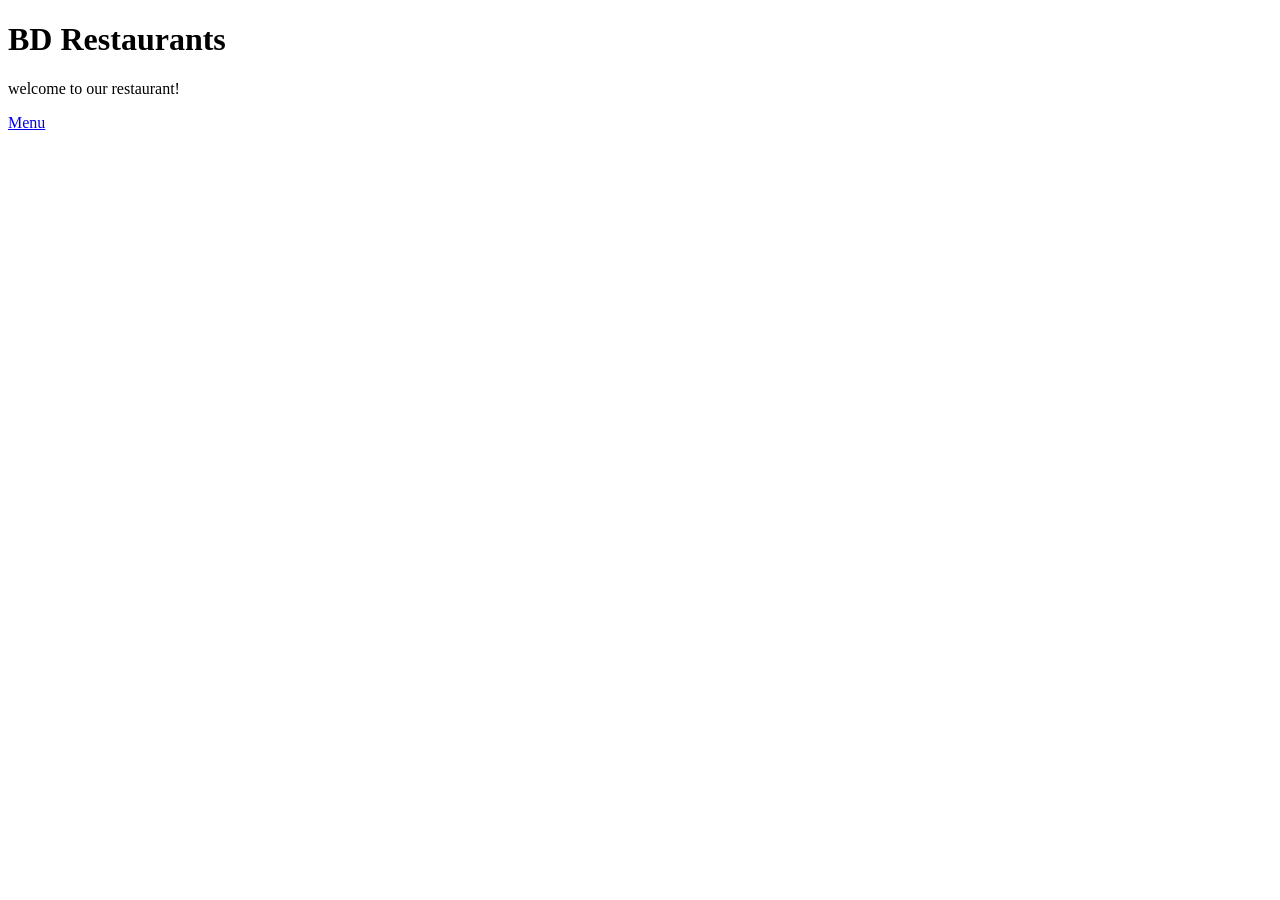
==== index.html @ 0881b38d "menu" ====
<!DOCTYPE html>
<html lang="en">

<head>
  <meta charset="UTF-8">
  <meta name="viewport" content="width=device-width, initial-scale=1.0">
  <title>Restaurants</title>
</head>

<body>
  <h1>BD Restaurants</h1>
  <p>welcome to our restaurant!</p>

  <nav>
    <a href="menu.html">Menu</a>
  </nav>



</body>

</html>
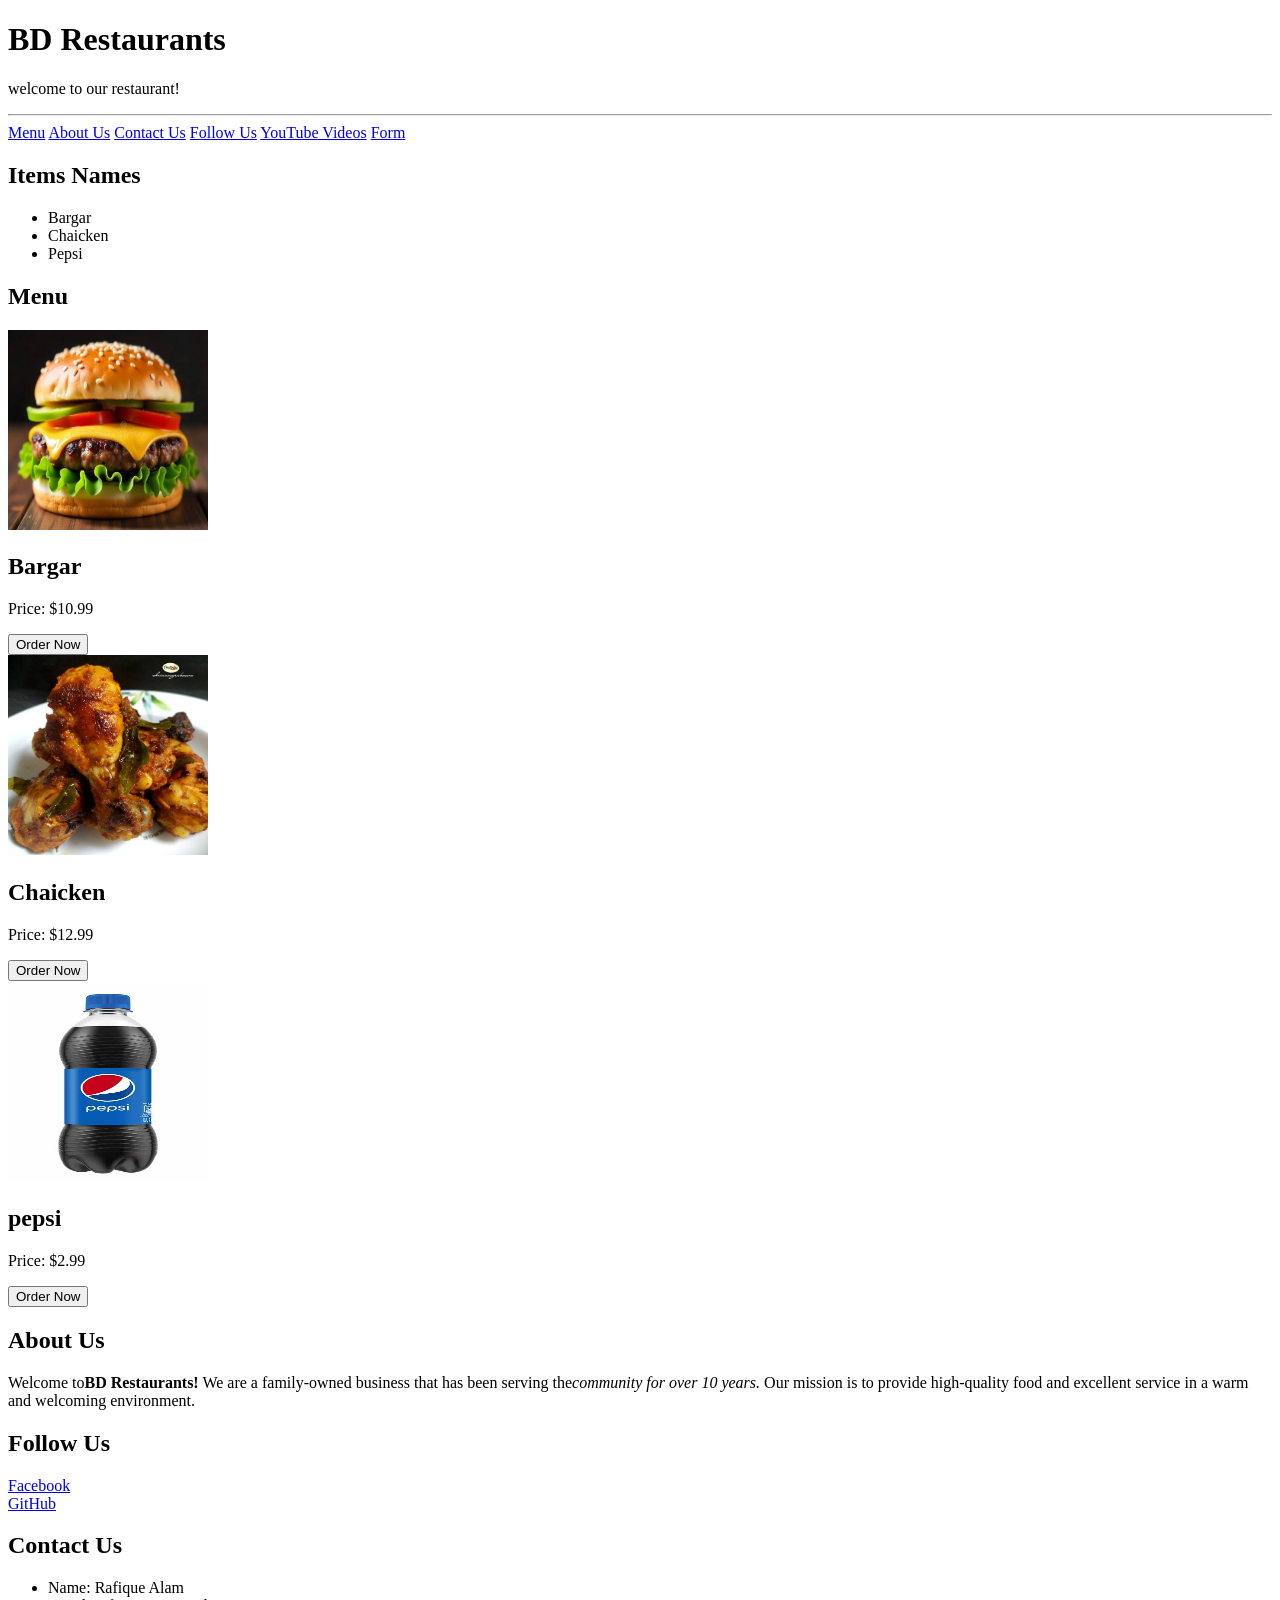
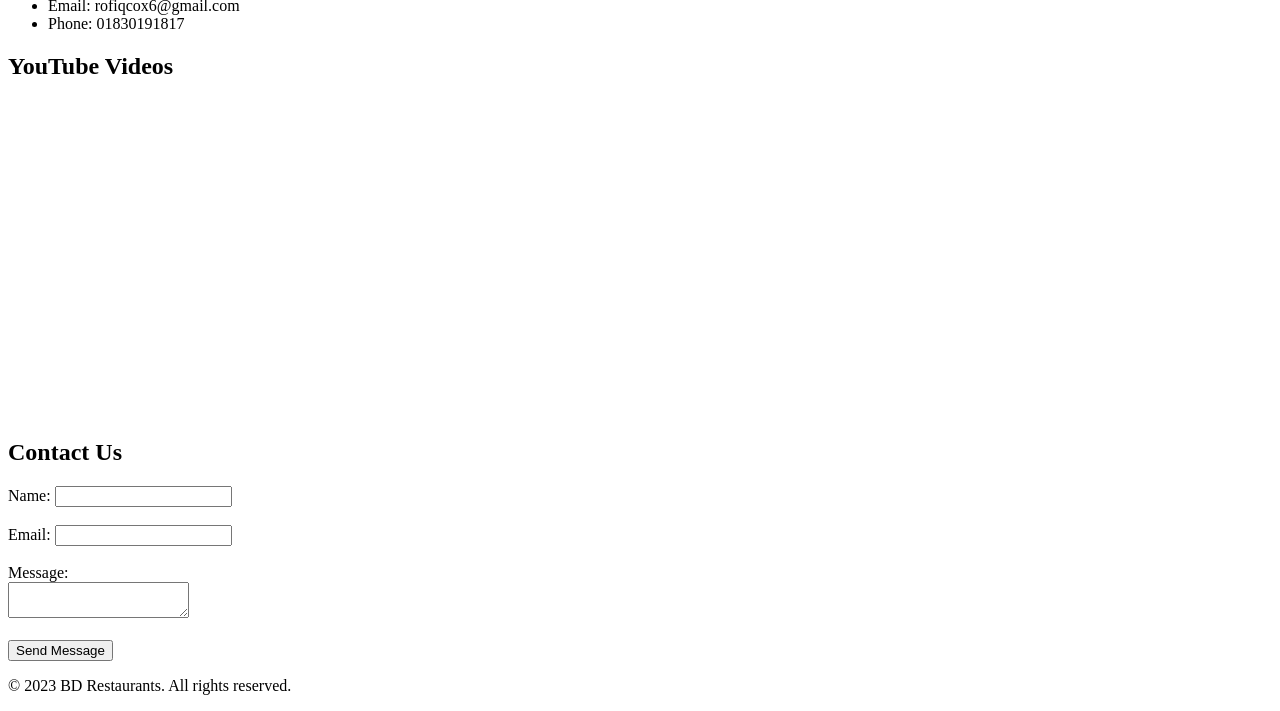
==== commit 31956958: "All updete:" ====
--- a/index.html
+++ b/index.html
@@ -10,10 +10,101 @@
 <body>
   <h1>BD Restaurants</h1>
   <p>welcome to our restaurant!</p>
+  <hr>
 
   <nav>
     <a href="menu.html">Menu</a>
+    <a href="about us.html">About Us</a>
+    <a href="contact us.html">Contact Us</a>
+    <a href="follow.html">Follow Us</a>
+    <a href="youtube.videos.html">YouTube Videos</a>
+    <a href="form.html">Form</a>
   </nav>
+
+  <section>
+    <h2>Items Names</h2>
+    <ul>
+      <li>Bargar</li>
+      <li>Chaicken</li>
+      <li>Pepsi</li>
+    </ul>
+  </section>
+
+  <section>
+    <h2>Menu</h2>
+    <img src="photos/bargar.jpg.jpg.jpg" alt="Bargar" width="200" height="200">
+    <h2>Bargar</h2>
+    <p>Price: $10.99</p>
+    <button>Order Now</button>
+    <br>
+
+    <img src="photos/chaicken.jpg" alt="chaicken" width="200" height="200">
+    <h2>Chaicken</h2>
+    <p>Price: $12.99</p>
+    <button>Order Now</button>
+    <br>
+    <img src="photos/pepsi.jpg" alt="pepsi" width="200" height="200">
+    <h2>pepsi</h2>
+    <p>Price: $2.99</p>
+    <button>Order Now</button>
+  </section>
+
+  <section>
+    <h2>About Us</h2>
+    <p>Welcome to<strong>BD Restaurants!</strong> We are a family-owned business that has been serving the<em>community
+        for over 10 years.</em> Our mission is to provide high-quality food and excellent service in a warm and
+      welcoming environment.</p>
+  </section>
+
+  <nav>
+    <h2>Follow Us</h2>
+
+    <a href="https://web.facebook.com/0Rafique" targe="_blank">
+      Facebook
+    </a>
+    <br>
+    <a href="https://github.com/mdrafiquealam529-lab/restaurants-website" targe="_blank">
+      GitHub
+    </a>
+  </nav>
+
+  <section>
+    <h2>Contact Us</h2>
+    <ul>
+      <li>Name: Rafique Alam</li>
+      <li>Email: rofiqcox6@gmail.com</li>
+      <li>Phone: 01830191817</li>
+    </ul>
+  </section>
+
+  <nav>
+    <h2>YouTube Videos</h2>
+    <iframe width="560" height="315" src="https://www.youtube.com/embed/BIG1h2vG-Qg?si=6bc-yEhw6-EZli4-"
+      title="YouTube video player" frameborder="0"
+      allow="accelerometer; autoplay; clipboard-write; encrypted-media; gyroscope; picture-in-picture; web-share"
+      referrerpolicy="strict-origin-when-cross-origin" allowfullscreen></iframe>
+    <iframe width="560" height="315" src="https://www.youtube.com/embed/MlrllRdK984?si=KAJaMDflZ-pTZLuo"
+      title="YouTube video player" frameborder="0"
+      allow="accelerometer; autoplay; clipboard-write; encrypted-media; gyroscope; picture-in-picture; web-share"
+      referrerpolicy="strict-origin-when-cross-origin" allowfullscreen></iframe>
+
+  </nav>
+
+
+  <form>
+    <h2>Contact Us</h2>
+    <label for="name">Name:</label>
+    <input type="text" id="name" name="name"><br><br>
+    <label for="email">Email:</label>
+    <input type="email" id="email" name="email"><br><br>
+    <label for="message">Message:</label><br>
+    <textarea id="message" name="message"></textarea><br><br>
+    <button type="submit">Send Message</button>
+  </form>
+
+  <footer>
+    <p>&copy; 2023 BD Restaurants. All rights reserved.</p>
+  </footer>
 
 
 
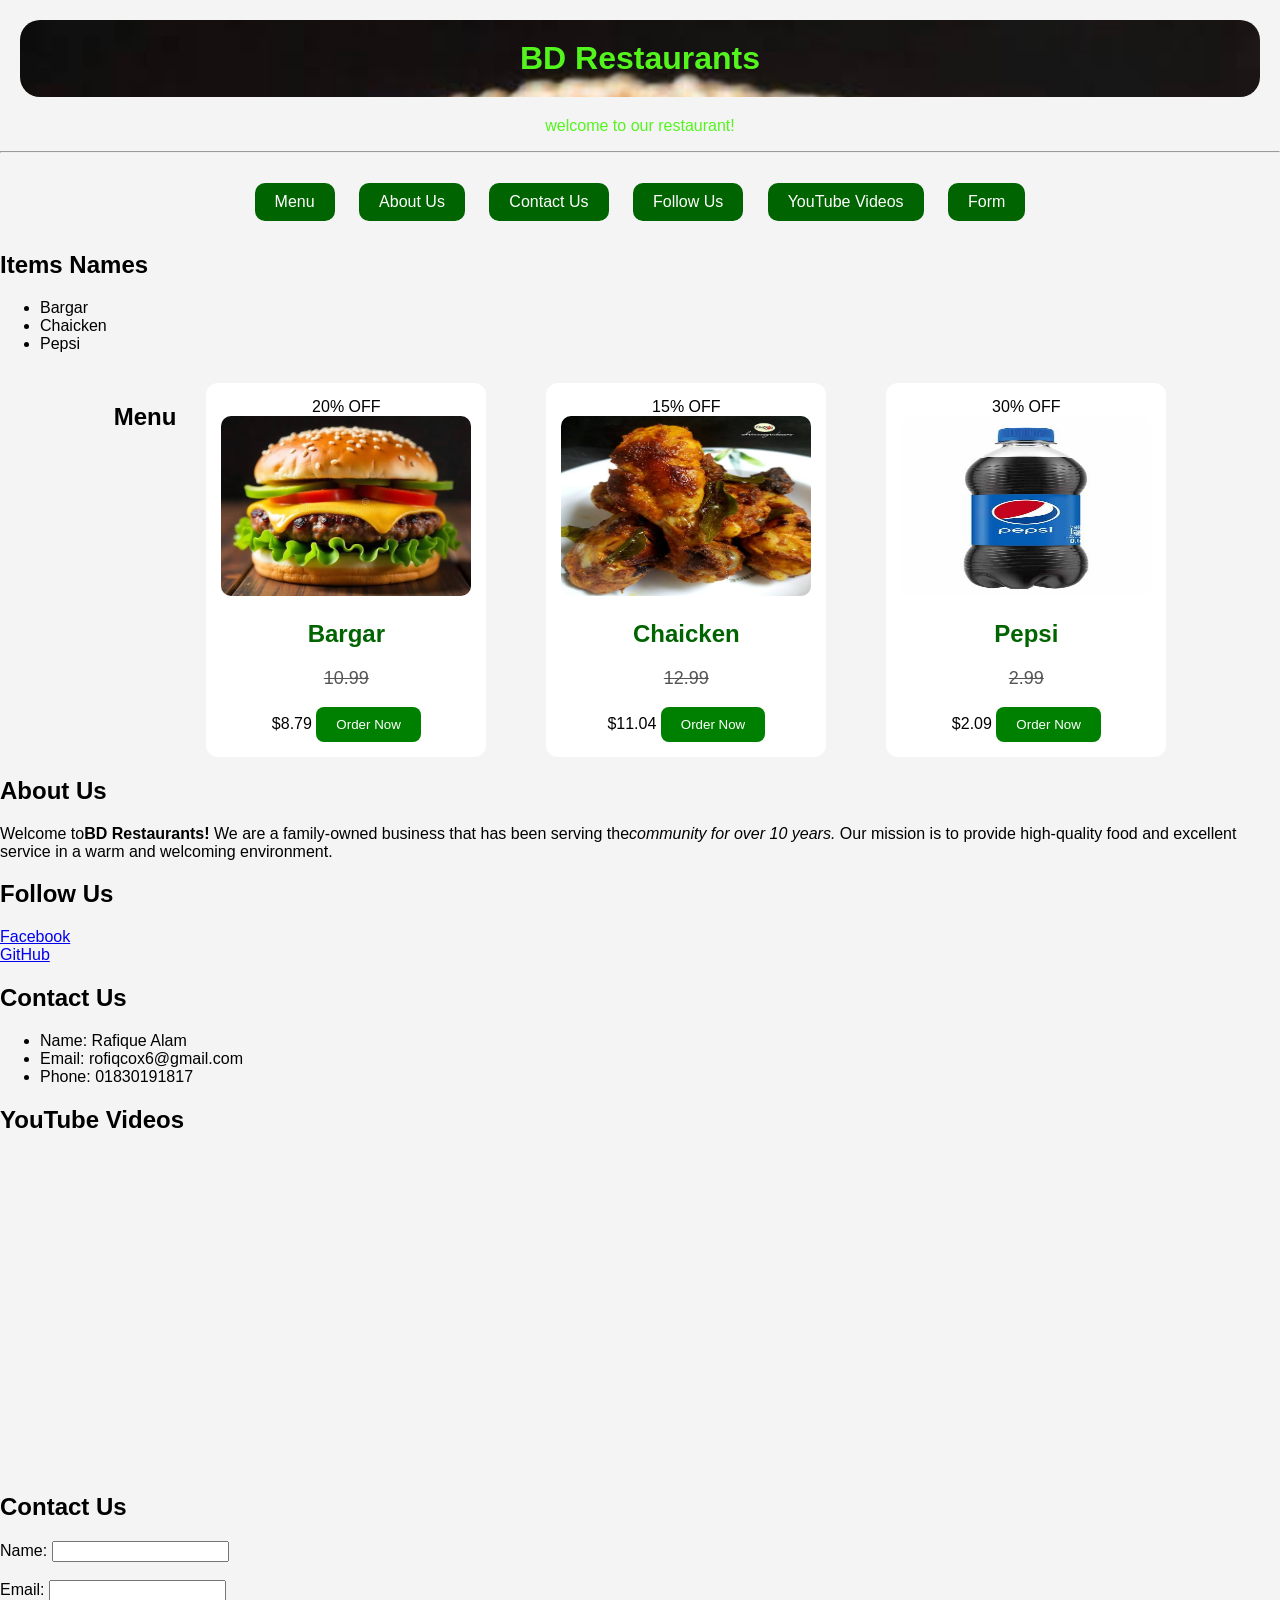
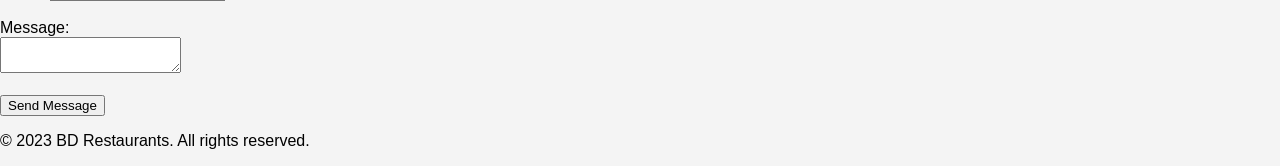
==== commit 2a066c10: "css updete" ====
--- a/index.html
+++ b/index.html
@@ -5,11 +5,12 @@
   <meta charset="UTF-8">
   <meta name="viewport" content="width=device-width, initial-scale=1.0">
   <title>Restaurants</title>
+  <link rel="stylesheet" href="css/style.css">
 </head>
 
 <body>
   <h1>BD Restaurants</h1>
-  <p>welcome to our restaurant!</p>
+  <p id="welcome">welcome to our restaurant!</p>
   <hr>
 
   <nav>
@@ -21,7 +22,7 @@
     <a href="form.html">Form</a>
   </nav>
 
-  <section>
+  <section class="items">
     <h2>Items Names</h2>
     <ul>
       <li>Bargar</li>
@@ -30,33 +31,52 @@
     </ul>
   </section>
 
-  <section>
+  <section class="menu">
     <h2>Menu</h2>
-    <img src="photos/bargar.jpg.jpg.jpg" alt="Bargar" width="200" height="200">
-    <h2>Bargar</h2>
-    <p>Price: $10.99</p>
-    <button>Order Now</button>
+    <div class="card">
+      <span class="discount">20% OFF</span>
+      <img src="photos/bargar.jpg.jpg.jpg" alt="bargar" width="200" height="200">
+      <h2>Bargar</h2>
+      <p>
+        <del>10.99</del>
+      </p>
+      <span class="new-price">$8.79</span>
+
+      <button>Order Now</button>
+    </div>
     <br>
 
-    <img src="photos/chaicken.jpg" alt="chaicken" width="200" height="200">
-    <h2>Chaicken</h2>
-    <p>Price: $12.99</p>
-    <button>Order Now</button>
+    <div class="card">
+      <span class="discount">15% OFF</span>
+      <img src="photos/chaicken.jpg" alt="chaicken" width="200" height="200">
+      <h2>Chaicken</h2>
+      <p>
+        <del>12.99</del>
+      </p>
+      <span class="new-price">$11.04</span>
+      <button>Order Now</button>
+    </div>
     <br>
-    <img src="photos/pepsi.jpg" alt="pepsi" width="200" height="200">
-    <h2>pepsi</h2>
-    <p>Price: $2.99</p>
-    <button>Order Now</button>
+    <div class="card">
+      <span class="discount">30% OFF</span>
+      <img src="photos/pepsi.jpg" alt="pepsi" width="200" height="200">
+      <h2>Pepsi</h2>
+      <p>
+        <del>2.99</del>
+      </p>
+      <span class="new-price">$2.09</span>
+      <button>Order Now</button>
+    </div>
   </section>
 
-  <section>
+  <section class="about">
     <h2>About Us</h2>
     <p>Welcome to<strong>BD Restaurants!</strong> We are a family-owned business that has been serving the<em>community
         for over 10 years.</em> Our mission is to provide high-quality food and excellent service in a warm and
       welcoming environment.</p>
   </section>
 
-  <nav>
+  <section class="follow">
     <h2>Follow Us</h2>
 
     <a href="https://web.facebook.com/0Rafique" targe="_blank">
@@ -66,9 +86,9 @@
     <a href="https://github.com/mdrafiquealam529-lab/restaurants-website" targe="_blank">
       GitHub
     </a>
-  </nav>
+  </section>
 
-  <section>
+  <section class="contact">
     <h2>Contact Us</h2>
     <ul>
       <li>Name: Rafique Alam</li>
@@ -77,7 +97,7 @@
     </ul>
   </section>
 
-  <nav>
+  <section class="youtube">
     <h2>YouTube Videos</h2>
     <iframe width="560" height="315" src="https://www.youtube.com/embed/BIG1h2vG-Qg?si=6bc-yEhw6-EZli4-"
       title="YouTube video player" frameborder="0"
@@ -88,7 +108,7 @@
       allow="accelerometer; autoplay; clipboard-write; encrypted-media; gyroscope; picture-in-picture; web-share"
       referrerpolicy="strict-origin-when-cross-origin" allowfullscreen></iframe>
 
-  </nav>
+  </section>
 
 
   <form>
--- a/css/style.css
+++ b/css/style.css
@@ -0,0 +1,85 @@
+body {
+  background-color: #f4f4f4;
+  font-family: Arial, sans-serif;
+  margin: 0;
+  padding: 0;
+}
+
+h1 {
+  color: rgb(84, 245, 30);
+  text-align: center;
+  background-image: url('bargar.jpg.jpg.jpg');
+  background-size: cover;
+  width: auto;
+  height: auto;
+  border-radius: 20px;
+  padding: 20px;
+  margin: 20px;
+}
+
+#welcome {
+  text-align: center;
+  color: rgb(84, 245, 30);
+}
+
+nav {
+  text-align: center;
+  margin: 20px 0;
+}
+
+nav a {
+  display: inline-block;
+  background-color: darkgreen;
+  color: white;
+  text-decoration: none;
+  padding: 10px 20px;
+  margin: 10px;
+  border-radius: 10px;
+}
+nav a:hover {
+  background: red;
+}
+
+.menu {
+  display: flex;
+  justify-content: center;
+  gap: 30px;
+  flex-wrap: wrap;
+  margin-top: 30px;
+}
+
+.card {
+  width: 250px;
+  background: white;
+  border-radius: 12px;
+  padding: 15px;
+  text-align: center;
+  box-shadow: 0 0 10px rgba(0, 0, 0, 0, 0.2);
+}
+
+.card img {
+  width: 100%;
+  height: 180px;
+  border-radius: 10px;
+}
+
+.card h2 {
+  color: darkgreen;
+}
+
+.card p {
+  font-size: 18px;
+  color: #555;
+}
+.card button {
+  background: green;
+  color: white;
+  border: none;
+  padding: 10px 20px;
+  border-radius: 8px;
+  cursor: pointer;
+}
+
+.card button:hover {
+  background: darkred;
+}
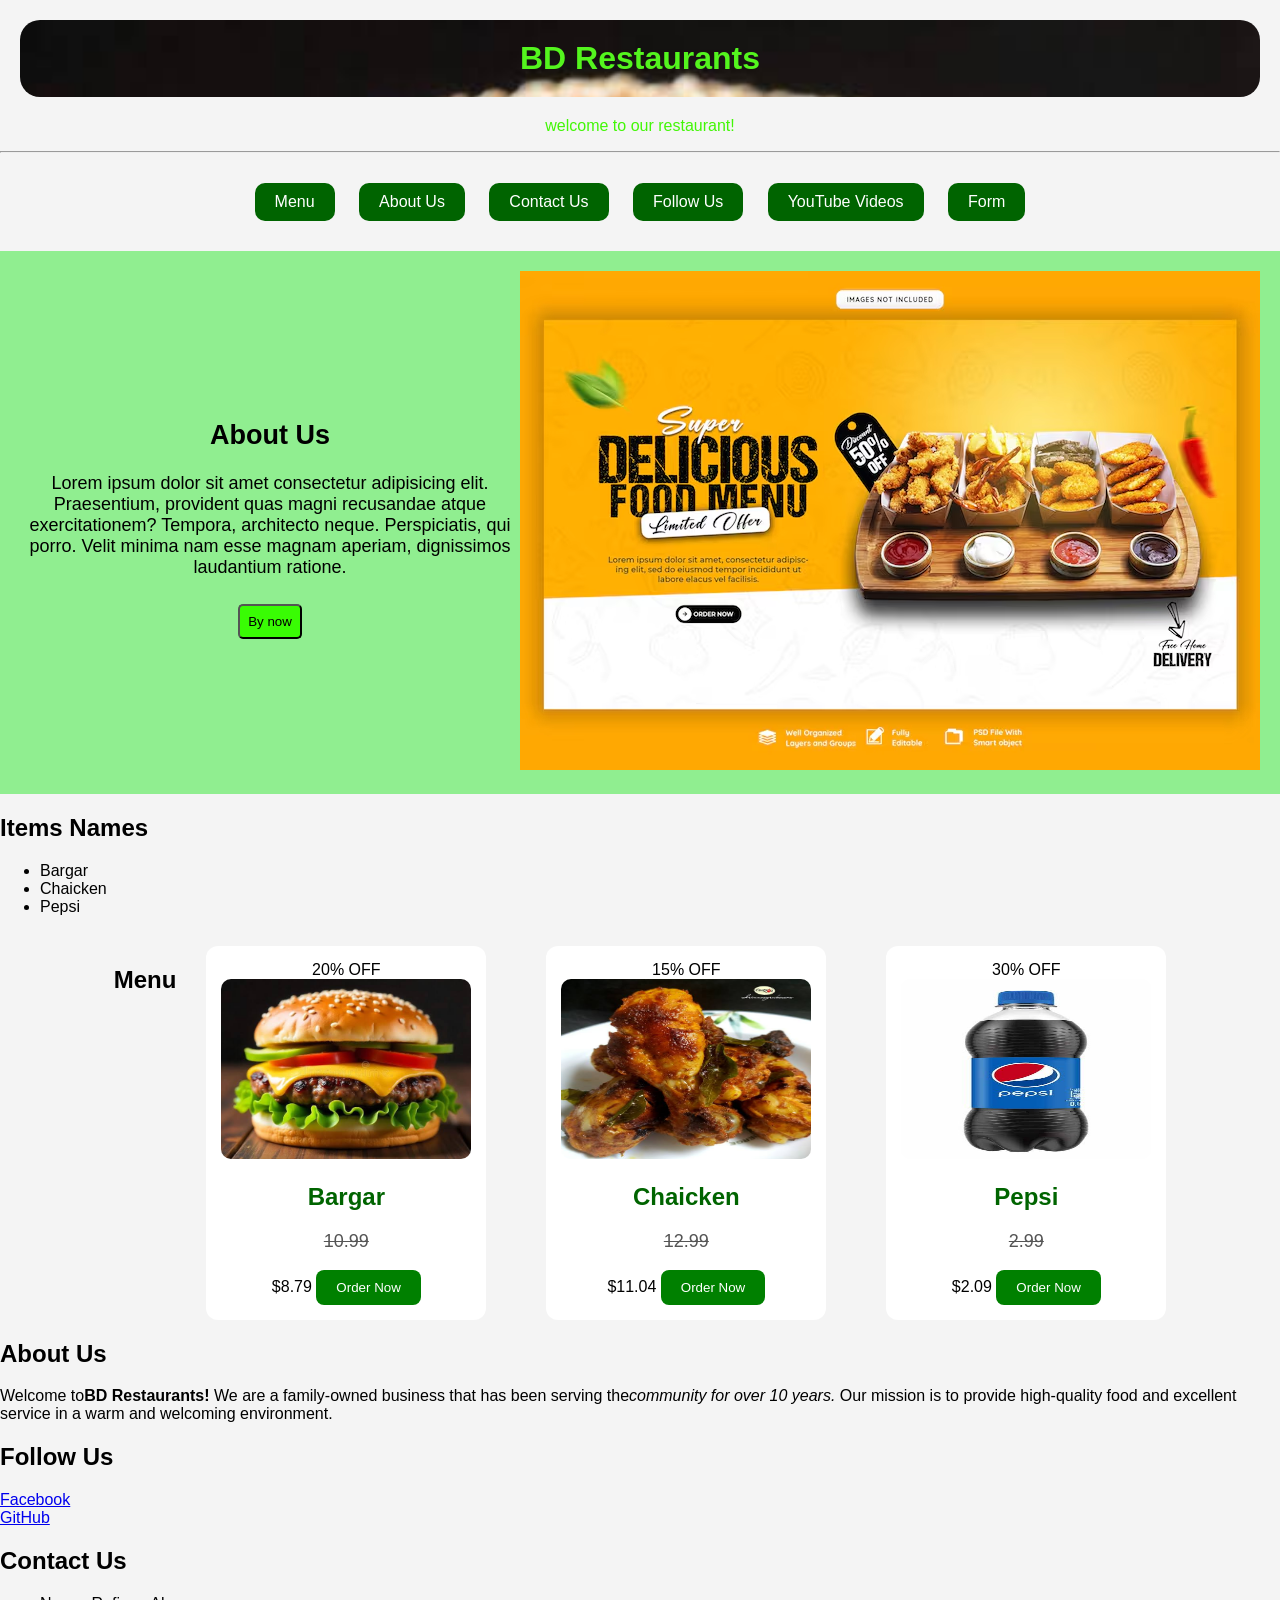
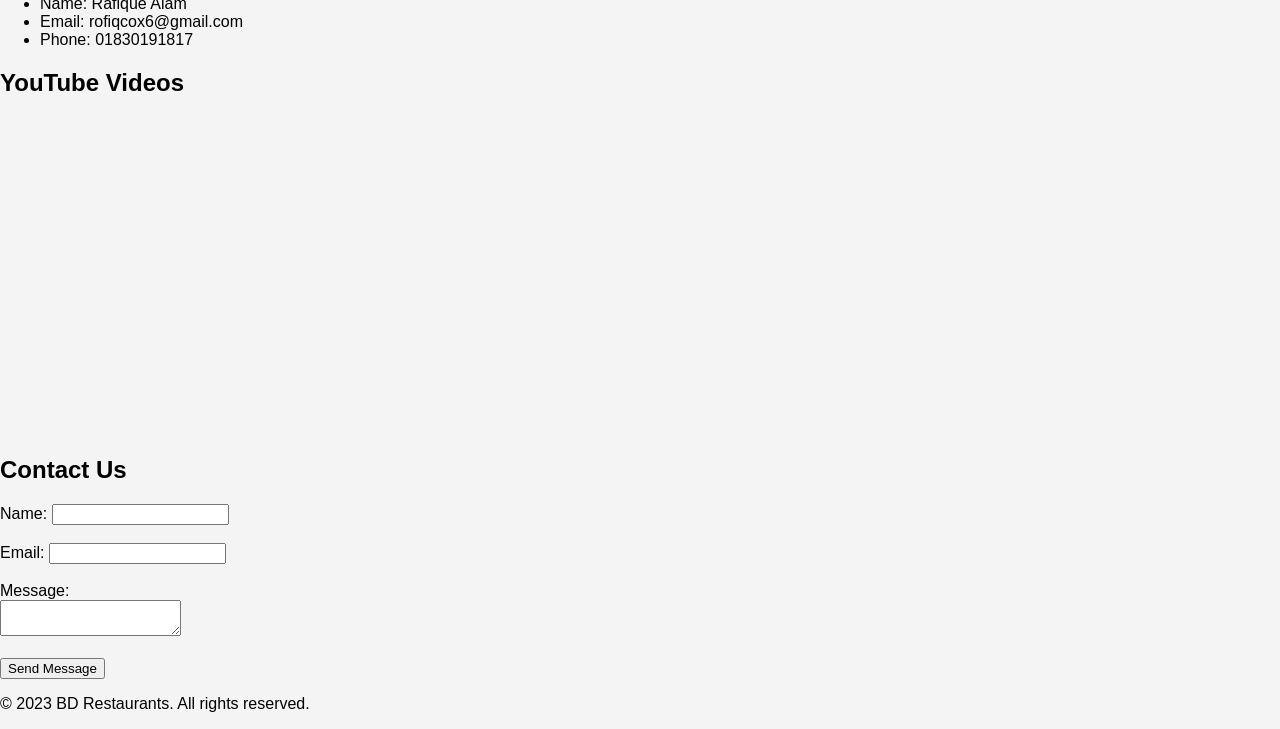
==== commit 9bc69b6b: "css bannar update" ====
--- a/index.html
+++ b/index.html
@@ -8,19 +8,36 @@
   <link rel="stylesheet" href="css/style.css">
 </head>
 
-<body>
+<header>
   <h1>BD Restaurants</h1>
   <p id="welcome">welcome to our restaurant!</p>
   <hr>
 
-  <nav>
-    <a href="menu.html">Menu</a>
-    <a href="about us.html">About Us</a>
-    <a href="contact us.html">Contact Us</a>
-    <a href="follow.html">Follow Us</a>
-    <a href="youtube.videos.html">YouTube Videos</a>
-    <a href="form.html">Form</a>
-  </nav>
+  <header>
+    <nav>
+      <a href="menu.html">Menu</a>
+      <a href="about us.html">About Us</a>
+      <a href="contact us.html">Contact Us</a>
+      <a href="follow.html">Follow Us</a>
+      <a href="youtube.videos.html">YouTube Videos</a>
+      <a href="form.html">Form</a>
+    </nav>
+  </header>
+
+  <sectio class="bannar">
+    <div class="bannar-content">
+      <h2>About Us</h2>
+      <p>
+        Lorem ipsum dolor sit amet consectetur adipisicing elit. Praesentium, provident quas magni recusandae atque
+        exercitationem? Tempora, architecto neque. Perspiciatis, qui porro. Velit minima nam esse magnam aperiam,
+        dignissimos laudantium ratione.
+      </p>
+      <button>By now</button>
+    </div>
+    <div class="bannar-img-container">
+      <img src="photos/bannar.png" alt="Chaichen Food">
+    </div>
+  </sectio>
 
   <section class="items">
     <h2>Items Names</h2>
@@ -128,6 +145,6 @@
 
 
 
-</body>
+  </body>
 
 </html>
--- a/css/style.css
+++ b/css/style.css
@@ -19,7 +19,7 @@
 
 #welcome {
   text-align: center;
-  color: rgb(84, 245, 30);
+  color: rgb(66, 246, 6);
 }
 
 nav {
@@ -83,3 +83,32 @@
 .card button:hover {
   background: darkred;
 }
+
+.bannar {
+  display: flex;
+  justify-content: space-between;
+  background-color: lightgreen;
+  align-items: center;
+  padding: 20px;
+}
+
+.bannar-content {
+  flex: 1;
+  text-align: center;
+  font-size: 18px;
+}
+
+.bannar-img-container {
+  flex: 1;
+}
+
+.bannar-content button {
+  background-color: rgb(57, 252, 4);
+  padding: 8px;
+  margin: 8px;
+  border-radius: 5px;
+  cursor: pointer;
+}
+.bannar-content button:hover {
+  background-color: #f4f4f4;
+}
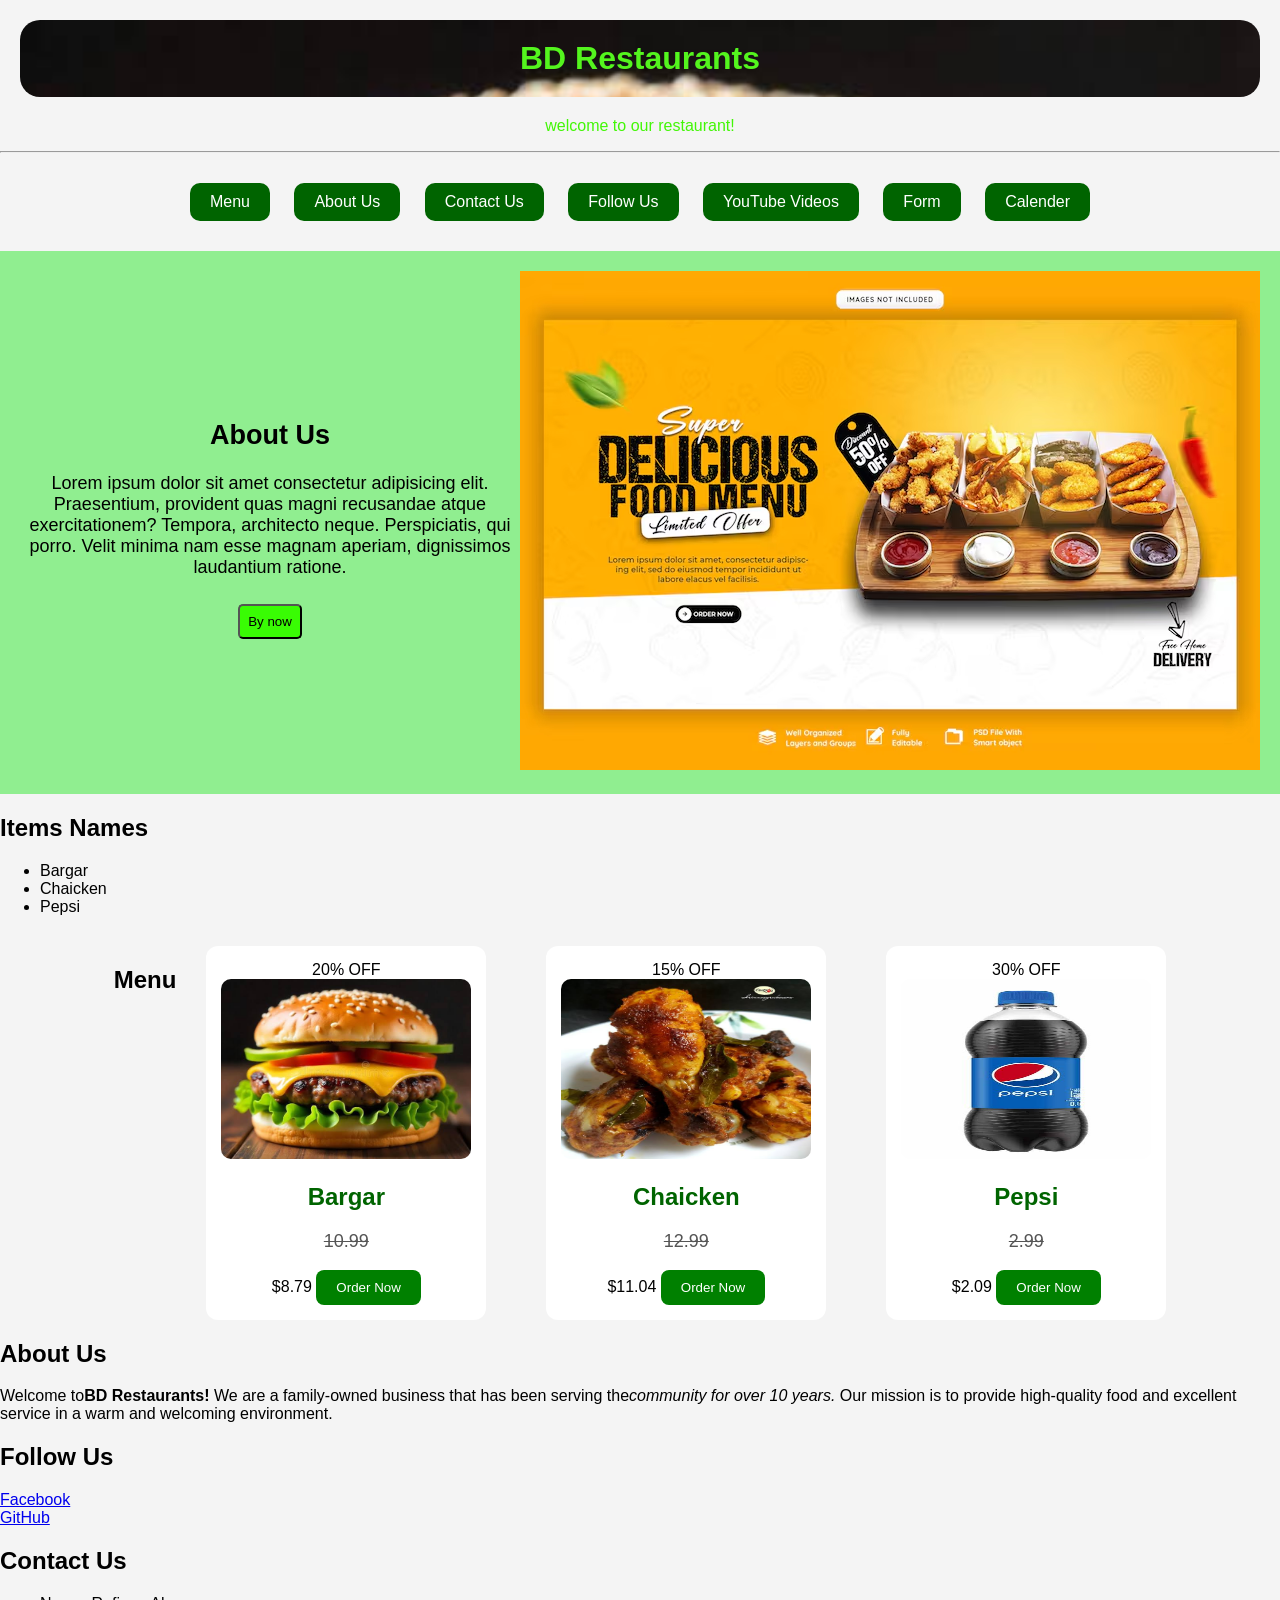
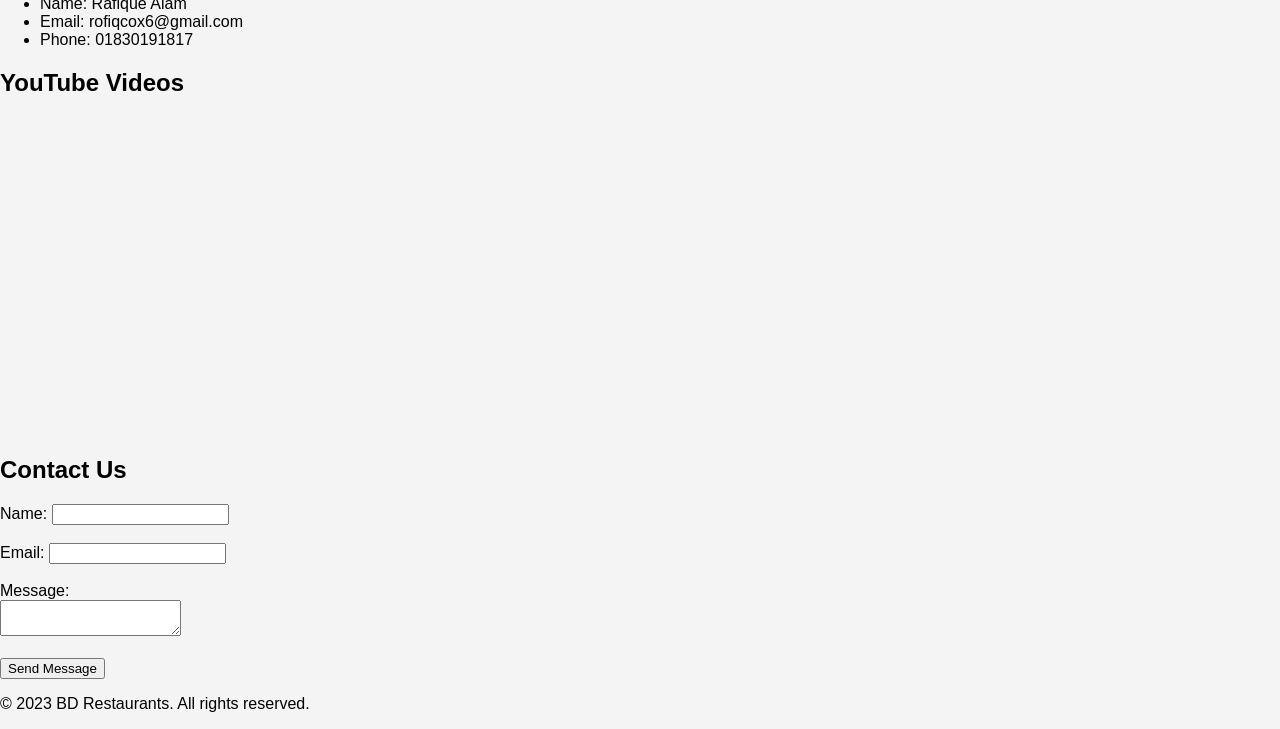
==== commit 4f2ea15c: "new update" ====
--- a/index.html
+++ b/index.html
@@ -21,6 +21,7 @@
       <a href="follow.html">Follow Us</a>
       <a href="youtube.videos.html">YouTube Videos</a>
       <a href="form.html">Form</a>
+      <a href="calendar.html">Calender</a>
     </nav>
   </header>
 
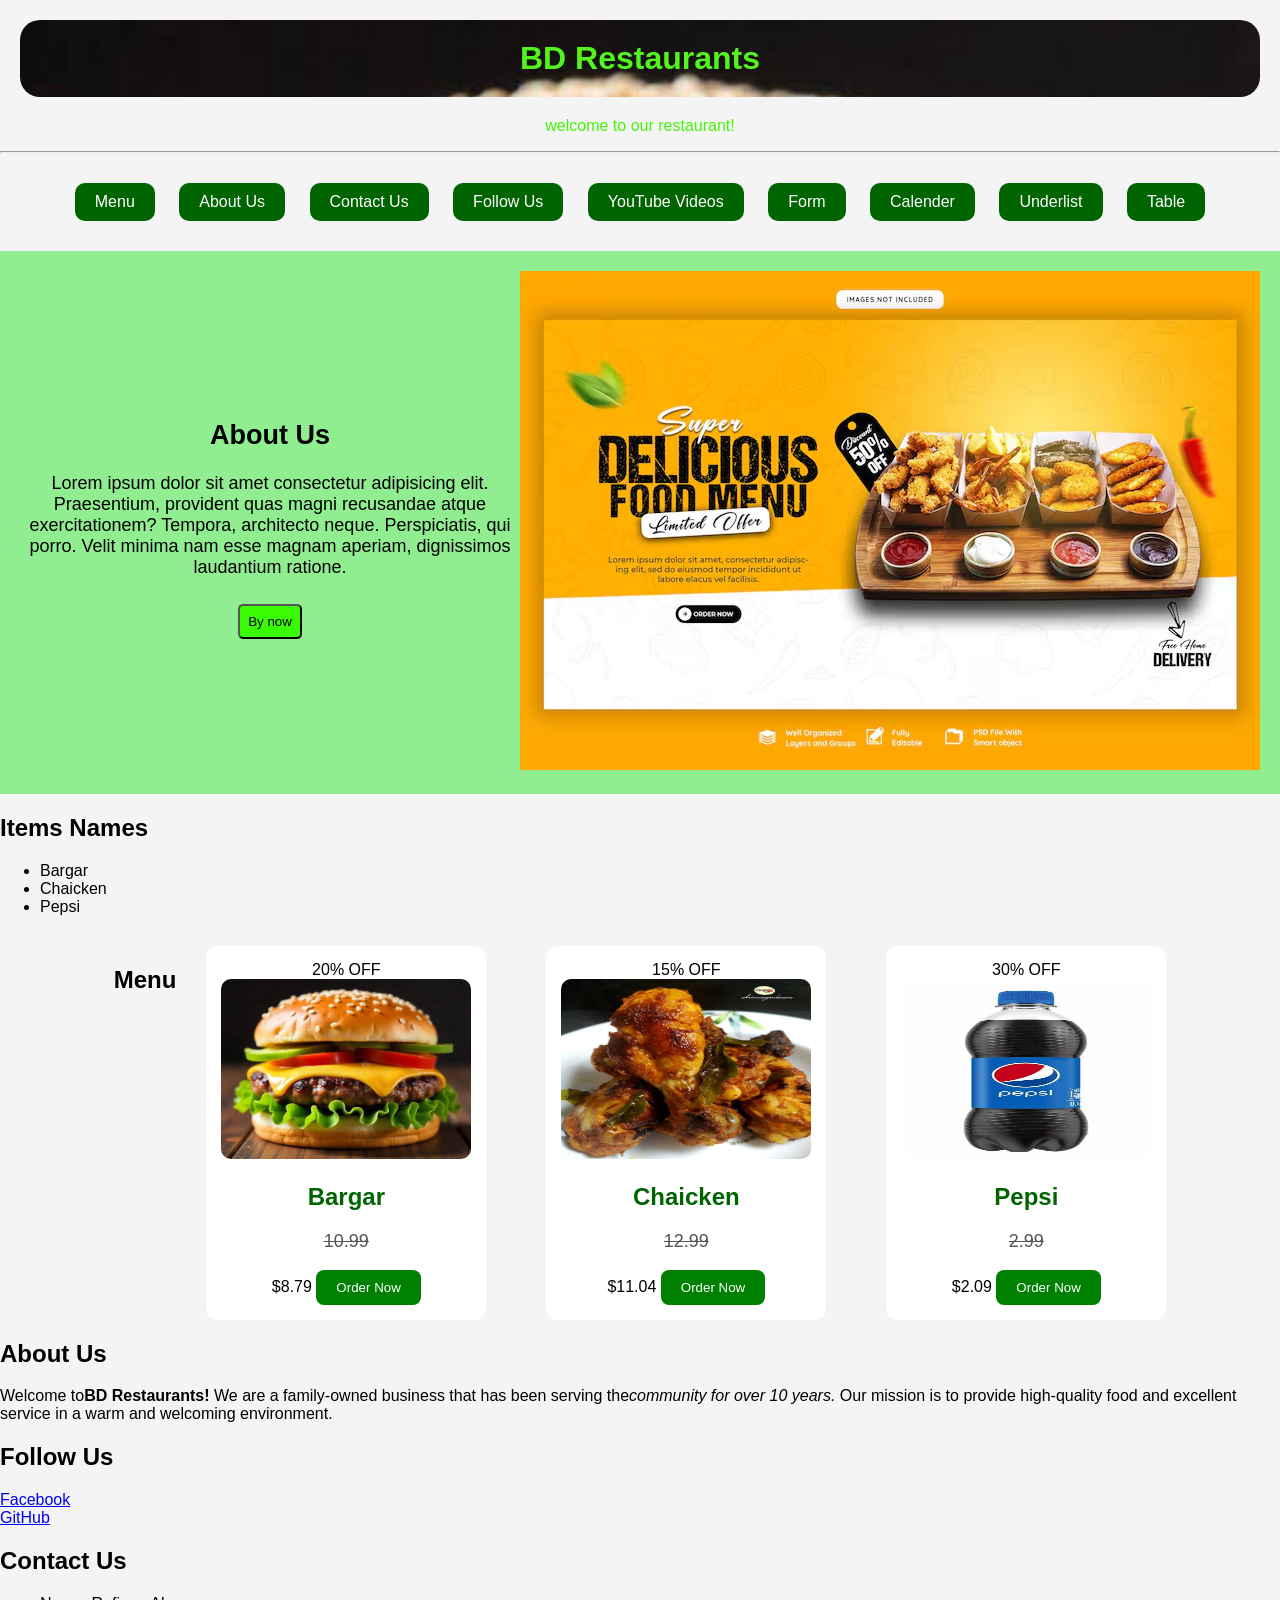
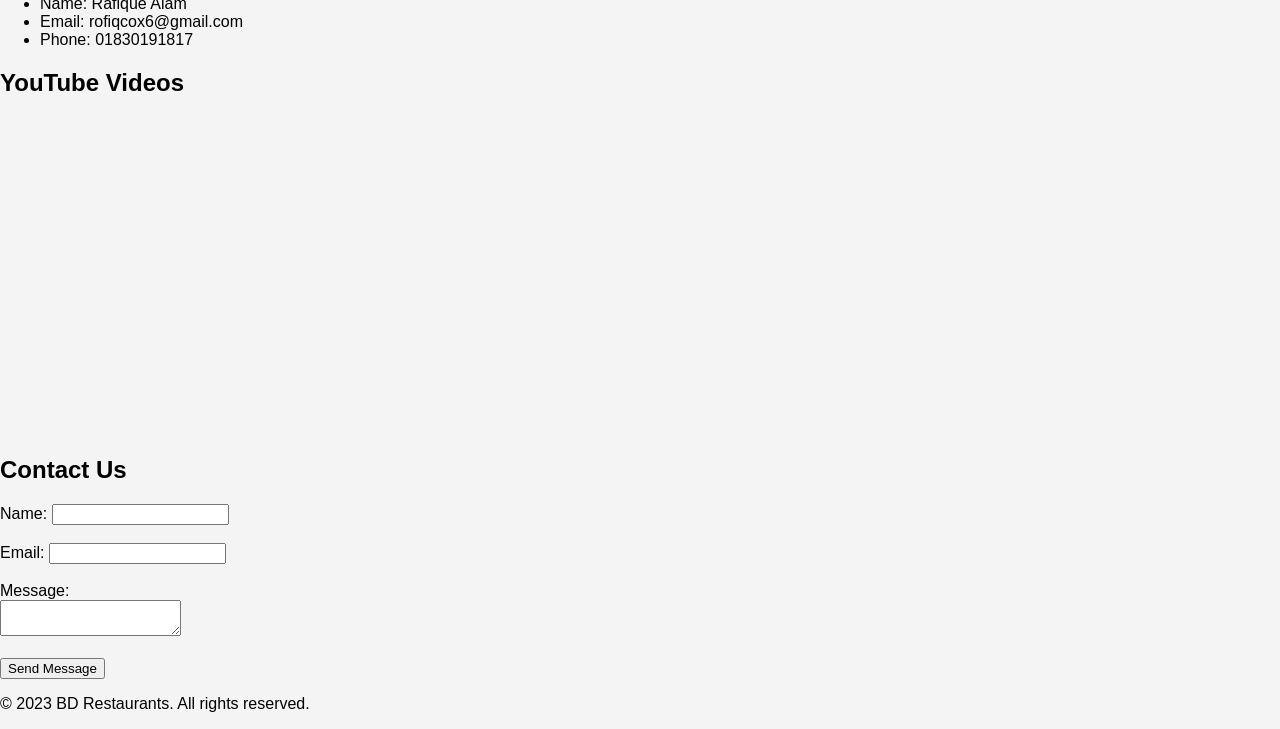
==== commit e6dcc982: "update" ====
--- a/index.html
+++ b/index.html
@@ -22,6 +22,8 @@
       <a href="youtube.videos.html">YouTube Videos</a>
       <a href="form.html">Form</a>
       <a href="calendar.html">Calender</a>
+      <a href="unoderlist.html">Underlist</a>
+      <a href="table.html">Table</a>
     </nav>
   </header>
 
